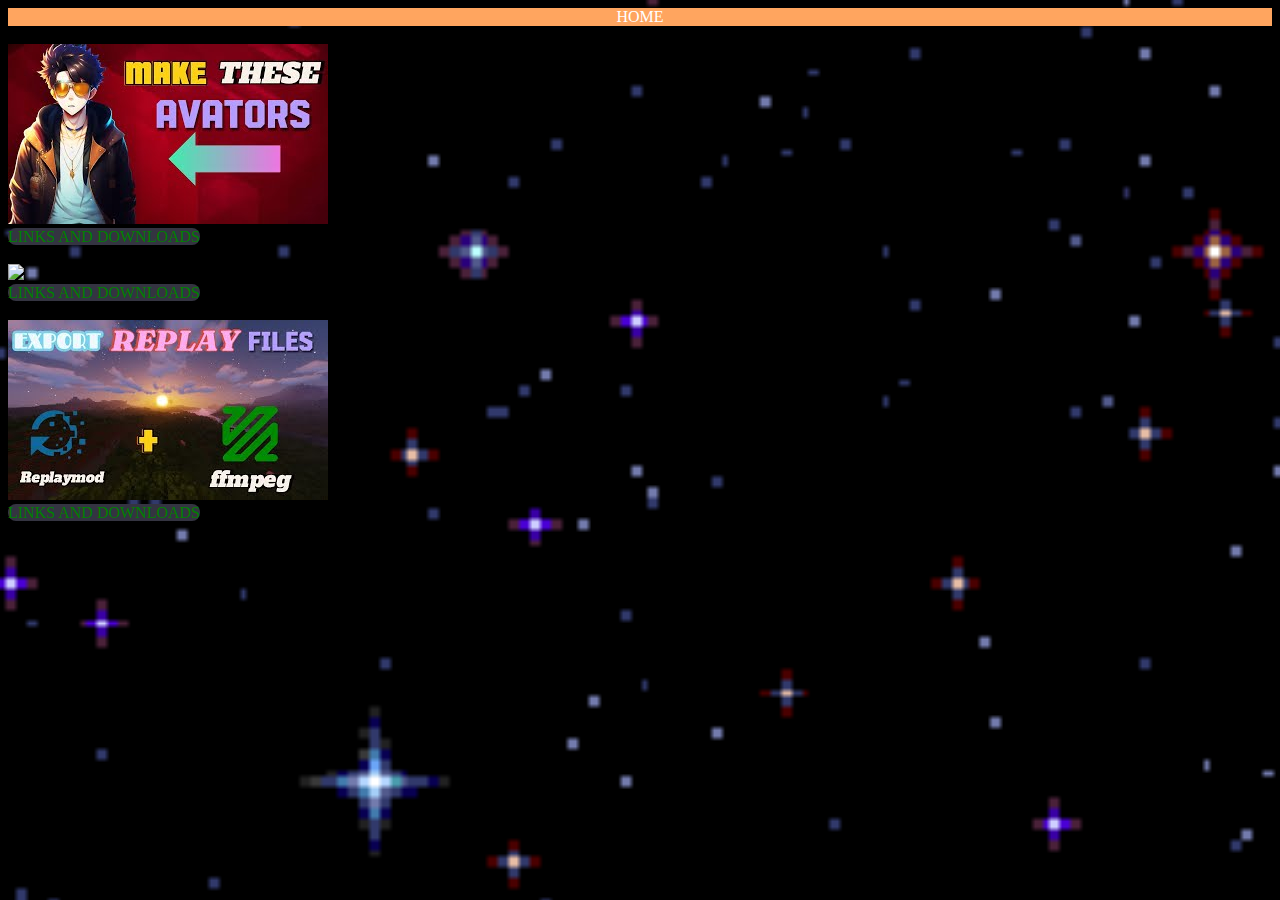
==== links.html @ aae1bb38 "SQ's Web" ====
<!DOCTYPE HTML>
<html lang="en-US">
<head>
	<meta charset="UTF-8">
	<title>LINKS AND DOWNLOADS</title>
	 <link rel="icon" type="image/x-icon" href="logo.jpg">
	 <style>
	    .body {
		background-image:url(home.gif);
		background-repeat:no-repeat;
		background-position:cover;
		background-size:3050px;
		}
	 .left {
	 text-align:left;
	 }
	 .links {
	 background-color:#343441;
	 color:green;
	 text-style:bold;
	 border-radius:8px;
	 text-decoration:none;
	 transition:1s;
	 }
	 	 .links:hover {
	 background-color:black;
	 color:yellow;
	 text-style:bold;
	 border-radius:8px;
	 text-decoration:none;
	 transition:1s;
	 }
	 .nav {
	text-decoration:none;
	text-align:left;
	background-color:#FFA55F;
	color:white;
	overflow:hidden;
	display:grid;
	text-align:center;
}
.nav:hover {
	text-decoration:none;
	text-align:left;
	background-color:pink;
	color:white;
	overflow:hidden;
	display:grid;
	text-align:center;
}
 .body {
		background-image:url(home.gif);
		background-repeat:no-repeat;
		background-position:cover;
		background-size:3050px;
		}
	 </style>
</head>
<body class="body">
<a href="index.html" class="nav">HOME</a> <br> 
	<div class="left">
	<img src="avator.jpg" class="left1"> <br>
	<a href="info1.html" class="links">LINKS AND DOWNLOADS</a><br> <br>
	<img src="thumbnail.jpg" class="left1"> <br> 
	<a href="info2.html" class="links">LINKS AND DOWNLOADS</a> <br> <br>
	<img src="export.jpg" class="left1"> <br>
	<a href="info3.html" class="links">LINKS AND DOWNLOADS</a><br> <br>
	
	</div>
</body>
</html>
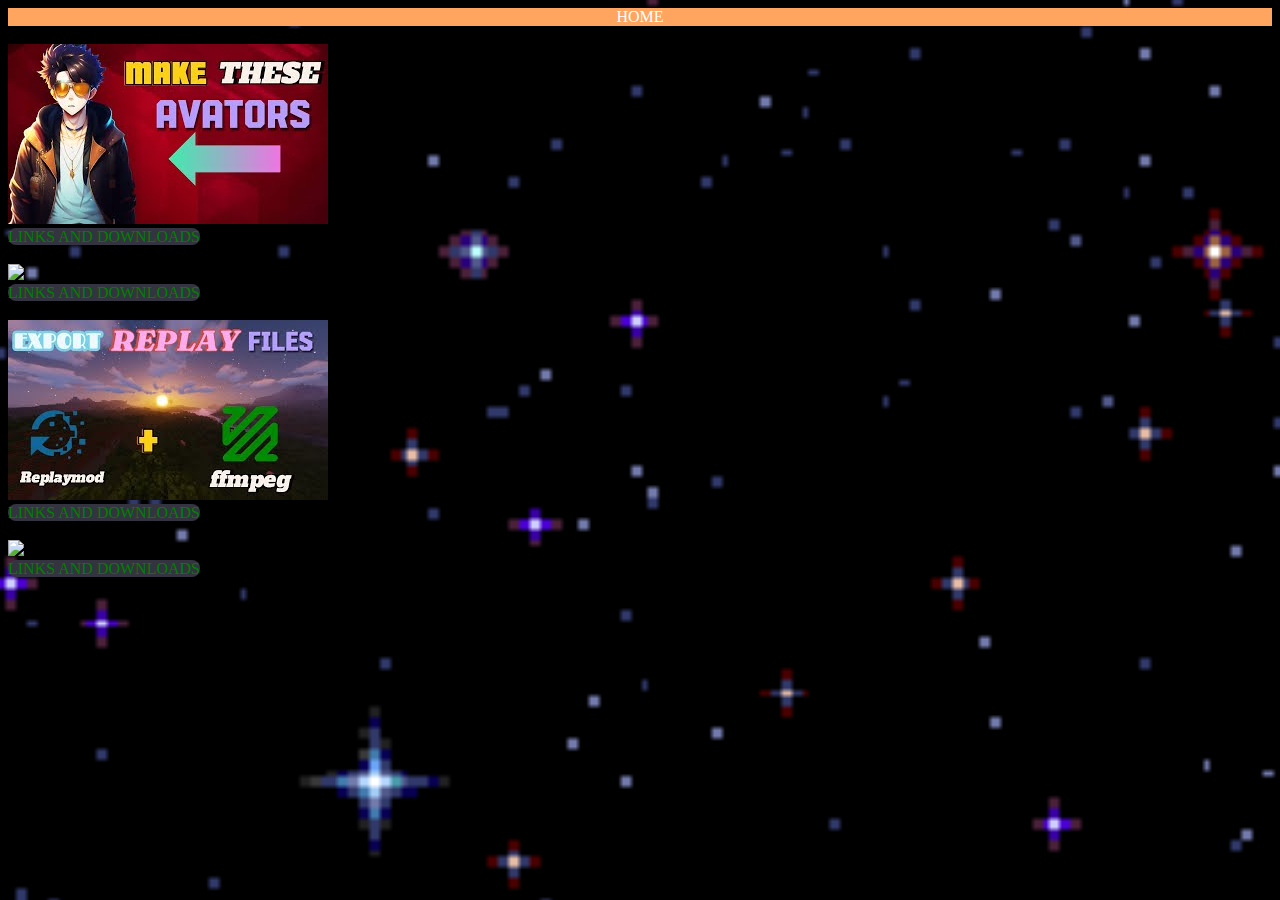
==== commit caa88458: "Update links.html1" ====
--- a/links.html
+++ b/links.html
@@ -1,7 +1,7 @@
-<!DOCTYPE HTML>
-<html lang="en-US">
-<head>
-	<meta charset="UTF-8">
+<!DOCTYPE HTML>
+<html lang="en-US">
+<head>
+	<meta charset="UTF-8">
 	<title>LINKS AND DOWNLOADS</title>
 	 <link rel="icon" type="image/x-icon" href="logo.jpg">
 	 <style>
@@ -29,43 +29,56 @@
 	 border-radius:8px;
 	 text-decoration:none;
 	 transition:1s;
-	 }
-	 .nav {
-	text-decoration:none;
-	text-align:left;
-	background-color:#FFA55F;
-	color:white;
-	overflow:hidden;
-	display:grid;
-	text-align:center;
-}
-.nav:hover {
-	text-decoration:none;
-	text-align:left;
-	background-color:pink;
-	color:white;
-	overflow:hidden;
-	display:grid;
-	text-align:center;
-}
- .body {
-		background-image:url(home.gif);
-		background-repeat:no-repeat;
-		background-position:cover;
-		background-size:3050px;
-		}
-	 </style>
-</head>
-<body class="body">
-<a href="index.html" class="nav">HOME</a> <br> 
+	 }
+	 .nav {
+	text-decoration:none;
+	text-align:left;
+	background-color:#FFA55F;
+	color:white;
+	overflow:hidden;
+	display:grid;
+	text-align:center;
+}
+.nav:hover {
+	text-decoration:none;
+	text-align:left;
+	background-color:pink;
+	color:white;
+	overflow:hidden;
+	display:grid;
+	text-align:center;
+}
+ .body {                                                            
+  
+                      
+  
+  
+		background-image:url(home.gif);
+		background-repeat:no-repeat;
+		background-position:cover;
+		background-size:3050px;
+ }                    
+                      
+                      
+                      
+                      
+                      
+  
+	 </style>
+</head>
+<body class="body">
+<a href="index.html" class="nav">HOME</a> <br> 
 	<div class="left">
 	<img src="avator.jpg" class="left1"> <br>
 	<a href="info1.html" class="links">LINKS AND DOWNLOADS</a><br> <br>
 	<img src="thumbnail.jpg" class="left1"> <br> 
 	<a href="info2.html" class="links">LINKS AND DOWNLOADS</a> <br> <br>
-	<img src="export.jpg" class="left1"> <br>
-	<a href="info3.html" class="links">LINKS AND DOWNLOADS</a><br> <br>
+	<img src="export.jpg" class="left1"> <br>                                                                                                                                                                       
+        <a href="info3.html" class="links">LINKS AND DOWNLOADS</a><br> <br>                    
+        <img src=".jpg" class="left1"> <br>                                                                                                                                                                
+         <a href="info3.html" class="links">LINKS AND DOWNLOADS</a><br> <br>
 	
-	</div>
-</body>
-</html>+	
+	</div>
+</body>
+</html>
